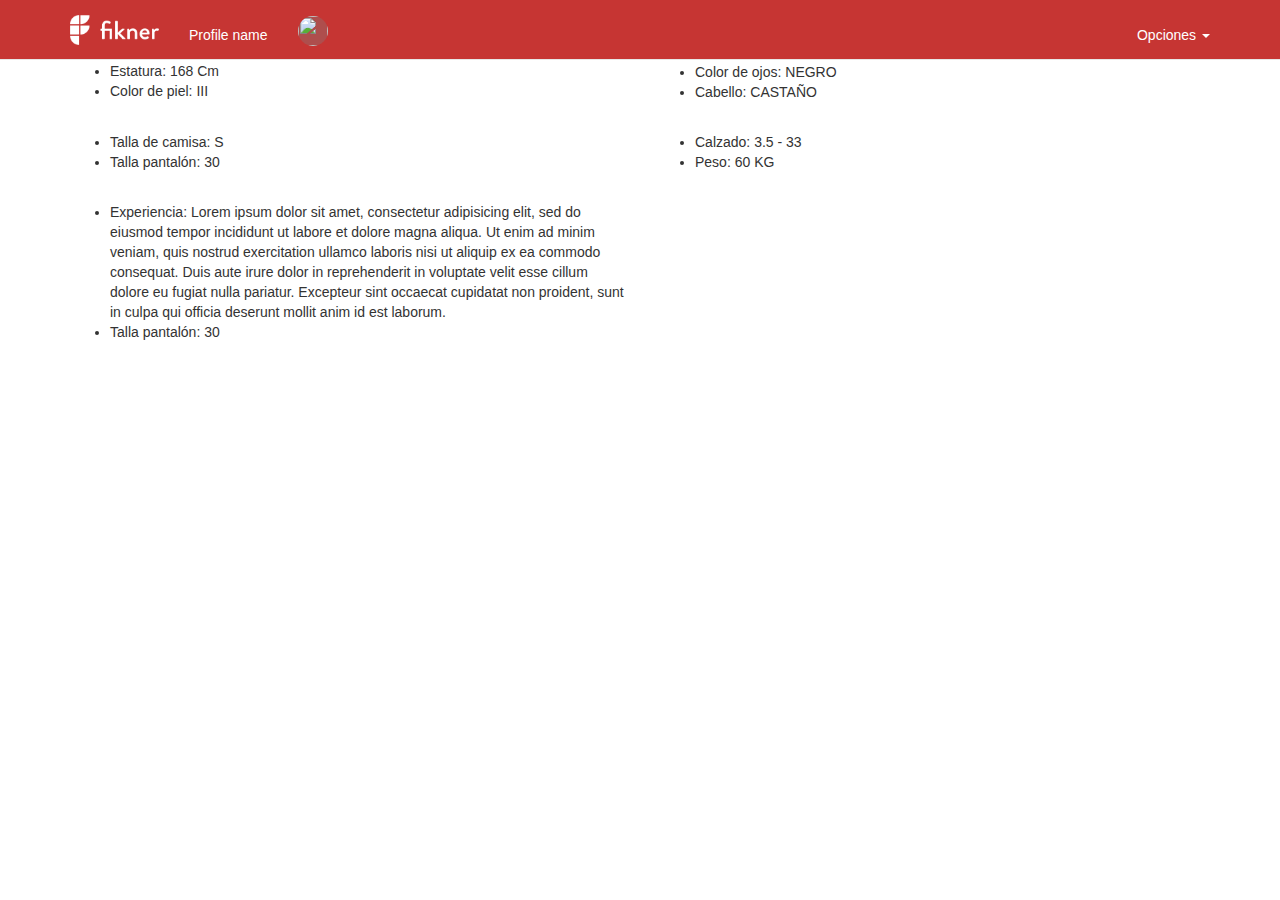
==== books/index.html @ 87679ac9 "Inicio BOOKS Section" ====
<!DOCTYPE html>
<html>
  <head>
    <meta charset="utf-8">
    <title></title>

    <link rel="stylesheet" href="css/bootstrap.min.css" media="screen" title="no title" charset="utf-8">
    <link rel="stylesheet" href="css/styles/css/fiknerStyles.min.css" media="screen" title="no title" charset="utf-8">
  </head>
  <body>

    <head>
      <!-- Fixed navbar -->
      <nav class="navbar navbar-default navbar-fixed-top">
        <div class="container">
          <div class="navbar-header">
            <button type="button" class="navbar-toggle collapsed" data-toggle="collapse" data-target="#navbar" aria-expanded="false" aria-controls="navbar">
              <span class="sr-only">Toggle navigation</span>
              <span class="icon-bar"></span>
              <span class="icon-bar"></span>
              <span class="icon-bar"></span>
            </button>
            <a class="navbar-brand" href="#"><img src="images/logo/fikner_logo_blanco.png" alt="" height="30px"></a>
          </div>
          <div id="navbar" class="navbar-collapse collapse">
            <ul class="nav navbar-nav navbar-left">
              <li><a href="../navbar-static-top/">Profile name</a></li>
              <li id="profileImage"><a href="#"><img src=".." alt="" /></a></li>
            </ul>
            <ul class="nav navbar-nav navbar-right">
              <li class="dropdown">
                <a href="#" class="dropdown-toggle" data-toggle="dropdown" role="button" aria-haspopup="true" aria-expanded="false">Opciones <span class="caret"></span></a>
                <ul class="dropdown-menu">
                  <li><a href="#">Mira tu Book</a></li>
                  <li><a href="#">Postulate en las agencias</a></li>
                  <li><a href="#">Ayuda</a></li>
                  <li role="separator" class="divider"></li>
                  <li class="dropdown-header"></li>
                  <li><a href="#">Reportar Problemas</a></li>
                  <li><a href="#">Configurar cuenta</a></li>
                  <li><a href="#">Cerrar sesión</a></li>
                </ul>
              </li>
            </ul>
          </div><!--/.nav-collapse -->
        </div>
      </nav>
    </head>




    <section class="books">
      <div class="container">
        <div id="books">
          <div class="row">
            <div class="col-xs-12 col-sm-12 col-md-12 col-lg-12">
              <div class="row">

                <div class="col-xs-12 col-sm-6 col-md-6 col-lg-6">
                  <ul>
                    <li>Ciudad de recidencia: <span>BOGOTÁ</span></li>
                    <li>Edad: <span>20 AÑOS</span></li>
                  </ul>
                </div>

                <div class="col-xs-12 col-sm-6 col-md-6 col-lg-6">
                  <img src="" alt="" />
                </div>

                <hr>

                <div class="col-xs-12 col-sm-6 col-md-6 col-lg-6">
                  <img src="" alt="" />
                </div>
                <div class="col-xs-12 col-sm-6 col-md-6 col-lg-6">
                  <ul>
                    <li>Estatura: <span>168 Cm</span></li>
                    <li>Color de piel: <span>III</span></li>
                  </ul>
                </div>

                <hr>

                <div class="col-xs-12 col-sm-6 col-md-6 col-lg-6">
                  <ul>
                    <li>Color de ojos: <span>NEGRO</span></li>
                    <li>Cabello: <span>CASTAÑO</span></li>
                  </ul>
                </div>

                <div class="col-xs-12 col-sm-6 col-md-6 col-lg-6">
                  <img src="" alt="" />
                </div>

                <hr>

                <div class="col-xs-12 col-sm-6 col-md-6 col-lg-6">
                  <img src="" alt="" />
                </div>
                <div class="col-xs-12 col-sm-6 col-md-6 col-lg-6">
                  <ul>
                    <li>Talla de camisa: <span>S</span></li>
                    <li>Talla pantalón: <span>30</span></li>
                  </ul>
                </div>

                <hr>

                <div class="col-xs-12 col-sm-6 col-md-6 col-lg-6">
                  <ul>
                    <li>Calzado: <span>3.5 - 33</span></li>
                    <li>Peso: <span>60 KG</span></li>
                  </ul>
                </div>

                <div class="col-xs-12 col-sm-6 col-md-6 col-lg-6">
                  <img src="" alt="" />
                </div>

                <hr>

                <div class="col-xs-12 col-sm-6 col-md-6 col-lg-6">
                  <img src="" alt="" />
                </div>
                <div class="col-xs-12 col-sm-6 col-md-6 col-lg-6">
                  <ul>
                    <li>Experiencia:
                      <span>
                        Lorem ipsum dolor sit amet, consectetur adipisicing elit,
                        sed do eiusmod tempor incididunt ut labore et dolore magna
                        aliqua. Ut enim ad minim veniam, quis nostrud exercitation
                        ullamco laboris nisi ut aliquip ex ea commodo consequat.
                        Duis aute irure dolor in reprehenderit in voluptate velit
                        esse cillum dolore eu fugiat nulla pariatur. Excepteur
                        sint occaecat cupidatat non proident, sunt in culpa qui
                        officia deserunt mollit anim id est laborum.
                      </span>
                    </li>
                    <li>Talla pantalón: <span>30</span></li>
                  </ul>
                </div>

              </div>
            </div>
          </div>
        </div>
      </div>
    </section>


    <script type="text/javascript" src="js/jquery-2.1.4.min.js" charset="UTF-8"></script>
    <script type="text/javascript" src="js/bootstrap.min.js"></script>
  </body>
</html>
---- books/css/styles/css/fiknerStyles.min.css ----
html {
  overflow-y: scroll;
  overflow-x: hidden; }

body .backgroundImage {
  background-image: url("../../../images/background/background2.jpg");
  background-size: cover;
  background-repeat: no-repeat;
  padding-bottom: 100px; }
body header p {
  margin-top: 10px;
  color: #ffffff; }
body header ul {
  float: right; }
  body header ul li {
    display: inline-block; }
body header button {
  padding-left: 50px;
  padding-right: 50px;
  padding-top: 15px;
  padding-bottom: 15px;
  background-color: transparent;
  border-radius: 10px;
  border-color: #ffffff;
  color: #ffffff;
  font-size: 20px; }
  body header button:hover {
    background-color: #C63533; }
body header .navbar-default {
  background-color: transparent;
  border-color: transparent; }
  body header .navbar-default .navbar-brand img {
    margin-left: 15px; }
body section.registrate h1 {
  color: #ffffff; }
body section.registrate h2 {
  color: #ffffff; }
body section.registrate p {
  color: #ffffff; }
body section.registrate #fechaNacimiento {
  margin-left: 10%;
  color: #ffffff;
  font-weight: 200;
  font-style: italic;
  font-size: 15px; }
body section.registrate h5 {
  color: #ffffff;
  font-weight: 200;
  font-size: 15px; }
body section.registrate a {
  color: #ffffff;
  font-size: 20px; }
body section.registrate button {
  width: 100%;
  padding-left: 50px;
  padding-right: 50px;
  padding-top: 15px;
  padding-bottom: 15px;
  color: #C63533;
  border-color: #C63533;
  font-size: 18px;
  font-weight: 400; }
body section.agencias {
  padding-top: 100px;
  padding-bottom: 100px;
  background-color: rgba(128, 128, 128, 0.34); }
  body section.agencias button {
    width: 100%;
    padding-left: 50px;
    padding-right: 50px;
    padding-top: 15px;
    padding-bottom: 15px;
    background-color: #C63533;
    border-color: #C63533;
    color: #ffffff;
    font-size: 18px;
    font-weight: 400; }
  body section.agencias p {
    font-size: 25px;
    color: #C63533;
    text-align: center;
    margin-top: -10px; }
body section.book {
  text-align: center;
  margin-top: 100px; }
  body section.book img {
    height: 80px; }
  body section.book h2 {
    margin-top: 70px;
    color: gray; }
  body section.book h1 {
    color: #C63533;
    margin-top: -10px;
    margin-bottom: 40px; }
  body section.book #texto {
    color: gray;
    margin-bottom: 40px; }
  body section.book hr {
    margin-bottom: 70px; }
  body section.book #h1 {
    margin-bottom: 70px; }
  body section.book #profiles img {
    background-color: gray;
    height: 150px;
    width: 150px;
    border-radius: 150px;
    background-color: rgba(128, 128, 128, 0.34);
    margin-bottom: 100px; }
body section.clientes {
  text-align: center;
  background-color: #C63533; }
  body section.clientes h1 {
    margin-top: 70px;
    color: #ffffff;
    margin-bottom: 70px; }
  body section.clientes #profiles img {
    background-color: gray;
    height: 150px;
    width: 150px;
    border-radius: 150px;
    background-color: #ffffff;
    margin-bottom: 100px; }
body footer #textoFooter {
  margin-top: 70px;
  color: #C63533; }
  body footer #textoFooter a {
    color: gray; }
    body footer #textoFooter a:hover {
      color: #C63533; }
  body footer #textoFooter #footerLine {
    margin-top: 30px; }
  body footer #textoFooter ul li {
    margin-top: 0px;
    list-style: none;
    margin-left: -40px;
    color: gray; }
body footer #fiknerCredits {
  float: right;
  color: gray; }
body .navbar-default.navbar-fixed-top {
  height: 60px;
  background-color: #C63533; }
  body .navbar-default.navbar-fixed-top .navbar-left li a {
    color: #ffffff;
    margin-top: 10px; }
  body .navbar-default.navbar-fixed-top .navbar-left #profileImage img {
    margin-top: -10px;
    background-color: rgba(128, 128, 128, 0.34);
    width: 30px;
    height: 30px;
    border-radius: 120px; }
  body .navbar-default.navbar-fixed-top .navbar-right li a {
    color: #ffffff;
    margin-top: 10px; }
  body .navbar-default.navbar-fixed-top a.dropdown-toggle:hover {
    background-color: transparent;
    color: #ffffff; }
  body .navbar-default.navbar-fixed-top .dropdown li a {
    color: gray; }
body section.profile {
  margin-top: 150px; }
  body section.profile .info {
    padding-left: 100px;
    padding-right: 100px; }
  body section.profile h1 {
    color: #EF4036; }
  body section.profile span {
    font-size: 12px;
    color: #ffffff; }
  body section.profile #texto {
    color: gray;
    font-weight: 300; }
    body section.profile #texto a {
      color: #EF4036; }
  body section.profile .thumbnail {
    border-color: #EF4036;
    border-width: initial;
    border-radius: 15px; }
    body section.profile .thumbnail .caption {
      padding-left: 50px;
      padding-right: 50px; }
    body section.profile .thumbnail h3 {
      color: gray;
      text-align: center; }
    body section.profile .thumbnail #profilePhoto {
      text-align: center;
      margin-top: 30px; }
      body section.profile .thumbnail #profilePhoto img {
        background-color: rgba(128, 128, 128, 0.34);
        height: 250px;
        width: 250px;
        border-radius: 150px; }
    body section.profile .thumbnail #nameProfile {
      color: #EF4036;
      text-align: center;
      font-size: 20px;
      padding-top: 20px;
      padding-bottom: 20px; }
    body section.profile .thumbnail #info {
      color: gray; }
      body section.profile .thumbnail #info .glyphicon {
        color: #EF4036;
        height: 20px; }
    body section.profile .thumbnail .btn-default {
      width: 100%;
      padding-top: 10px;
      padding-bottom: 10px;
      background-color: #EF4036;
      border-color: #EF4036;
      color: #ffffff; }
      body section.profile .thumbnail .btn-default:hover {
        background-color: #C63533;
        border-color: #ffffff;
        color: #ffffff; }
body #lineHr {
  margin-top: 100px;
  margin-bottom: 100px; }
body footer.footerProfile {
  background-color: #C63533; }
  body footer.footerProfile a:hover {
    color: #ffffff; }
  body footer.footerProfile p {
    text-align: center;
    padding-top: 50px;
    padding-bottom: 30px;
    color: #ffffff;
    font-weight: 300; }
body .backgroundImage2 {
  background-image: url("../../../images/background/background2.jpg");
  background-size: cover;
  background-repeat: no-repeat;
  margin-top: 50px;
  padding-top: 300px;
  padding-bottom: 300px; }
  body .backgroundImage2 .navbar {
    height: 80px; }
  body .backgroundImage2 label {
    color: #ffffff;
    padding-bottom: 10px; }
  body .backgroundImage2 .btn-default {
    width: 100%;
    color: #EF4036;
    font-size: 20px; }

@media (min-width: 769px) and (max-width: 991px) {
  body section.registrate #espacio3 {
    margin-top: 20px; }
  body section.registrate #espacio4 {
    margin-top: 20px; }
  body section.agencias {
    padding-top: 100px;
    padding-bottom: 100px;
    background-color: rgba(128, 128, 128, 0.34); }
    body section.agencias button {
      width: 100%;
      padding-left: 40px;
      padding-right: 40px;
      padding-top: 15px;
      padding-bottom: 15px;
      background-color: #C63533;
      border-color: #C63533;
      color: #ffffff;
      font-size: 15px;
      font-weight: 400; }
    body section.agencias p {
      font-size: 20px;
      color: #C63533;
      text-align: center;
      margin-top: 0px; }
  body section.profile {
    margin-top: 150px; }
    body section.profile .info {
      padding-left: 50px;
      padding-right: 50px; }
    body section.profile .thumbnail .caption {
      padding-left: 30px;
      padding-right: 30px; }
    body section.profile .thumbnail #profilePhoto img {
      height: 150px;
      width: 150px; } }
@media (min-width: 601px) and (max-width: 767px) {
  body header #telefono {
    margin-left: 39px; }
  body header #social {
    display: none;
    float: left; }
  body .navbar-default {
    height: 67px; }
    body .navbar-default .navbar-nav .open .dropdown-menu > li > a {
      color: #ffffff; }
    body .navbar-default .navbar-toggle {
      border-color: #C63533; }
      body .navbar-default .navbar-toggle span.icon-bar {
        background-color: #ffffff; }
        body .navbar-default .navbar-toggle span.icon-bar:hover {
          color: #EF4036; }
  body .navbar-brand {
    float: left; }
    body .navbar-brand img {
      margin-top: -10px;
      height: 50px; }
  body .navbar-collapse {
    background-color: #C63533; }
  body button {
    margin-top: -10px; }
  body section.registrate {
    margin-top: -200px; }
    body section.registrate #espacio1 {
      margin-top: 20px; }
    body section.registrate #espacio2 {
      margin-top: 20px; }
    body section.registrate #espacio3 {
      margin-top: 20px; }
    body section.registrate #espacio4 {
      margin-top: 20px; }
    body section.registrate #fechaNacimiento {
      margin-bottom: 25px; }
  body section.agencias {
    padding-top: 100px;
    padding-bottom: 100px;
    background-color: rgba(128, 128, 128, 0.34); }
    body section.agencias p {
      font-size: 20px;
      color: #C63533;
      text-align: center;
      margin-top: 20px; }
  body section.profile {
    margin-top: 150px; }
    body section.profile .info {
      padding-left: 100px;
      padding-right: 100px; }
    body section.profile .thumbnail {
      margin-top: 60px; }
    body section.profile .recuadro {
      padding-left: 100px;
      padding-right: 100px; }
      body section.profile .recuadro #profilePhoto img {
        height: 150px;
        width: 150px; }
      body section.profile .recuadro .btn-default {
        margin-top: 20px; }
  body footer.footerProfile p {
    padding-top: 20px;
    padding-bottom: 10px; }
  body header .navbar-fixed-top .navbar-brand img {
    margin-top: 0px; } }
@media (min-width: 401px) and (max-width: 600px) {
  body header #telefono {
    margin-left: 0px; }
  body header #social {
    display: none;
    float: left; }
  body .navbar-default {
    height: 67px; }
    body .navbar-default .navbar-nav .open .dropdown-menu > li > a {
      color: #ffffff; }
    body .navbar-default .navbar-toggle {
      border-color: #C63533; }
      body .navbar-default .navbar-toggle span.icon-bar {
        background-color: #ffffff; }
        body .navbar-default .navbar-toggle span.icon-bar:hover {
          color: #EF4036; }
  body .navbar-brand {
    float: left; }
    body .navbar-brand img {
      margin-top: -10px;
      height: 50px; }
  body .navbar-collapse {
    background-color: #C63533; }
  body button {
    margin-top: -10px; }
  body section.registrate {
    margin-top: -200px; }
    body section.registrate #espacio1 {
      margin-top: 20px; }
    body section.registrate #espacio2 {
      margin-top: 20px; }
    body section.registrate #espacio3 {
      margin-top: 20px; }
    body section.registrate #espacio4 {
      margin-top: 20px; }
    body section.registrate #fechaNacimiento {
      margin-bottom: 25px; }
    body section.registrate h5 {
      margin-bottom: 25px; }
  body section.agencias {
    padding-top: 100px;
    padding-bottom: 100px;
    background-color: rgba(128, 128, 128, 0.34); }
    body section.agencias p {
      font-size: 20px;
      color: #C63533;
      text-align: center;
      margin-top: 20px; }
  body section.profile {
    margin-top: 150px; }
    body section.profile .info {
      padding-left: 50px;
      padding-right: 50px; }
    body section.profile .thumbnail {
      margin-top: 60px; }
    body section.profile .recuadro {
      padding-left: 20px;
      padding-right: 20px; }
      body section.profile .recuadro #profilePhoto img {
        height: 150px;
        width: 150px; }
      body section.profile .recuadro p#info {
        font-size: 12px;
        text-align: left; }
      body section.profile .recuadro .btn-default {
        margin-top: 20px; }
  body footer.footerProfile p {
    padding-top: 20px;
    padding-bottom: 10px; }
  body header .navbar-fixed-top .navbar-brand img {
    margin-top: 0px; }
  body section.login form {
    margin-top: -150px;
    margin-bottom: -150px; } }
@media (min-width: 297px) and (max-width: 400px) {
  body header #telefono {
    margin-left: 0px; }
  body header #social {
    display: none;
    float: left; }
  body .navbar-default {
    height: 67px; }
    body .navbar-default .navbar-nav .open .dropdown-menu > li > a {
      color: #ffffff; }
    body .navbar-default .navbar-toggle {
      border-color: #C63533; }
      body .navbar-default .navbar-toggle span.icon-bar {
        background-color: #ffffff; }
        body .navbar-default .navbar-toggle span.icon-bar:hover {
          color: #EF4036; }
  body .navbar-brand {
    float: left; }
    body .navbar-brand img {
      margin-top: -10px;
      height: 50px; }
  body .navbar-collapse {
    background-color: #C63533; }
  body button {
    margin-top: -10px; }
  body section.registrate {
    margin-top: -200px; }
    body section.registrate #espacio1 {
      margin-top: 20px; }
    body section.registrate #espacio2 {
      margin-top: 20px; }
    body section.registrate #espacio3 {
      margin-top: 20px; }
    body section.registrate #espacio4 {
      margin-top: 20px; }
    body section.registrate #fechaNacimiento {
      margin-bottom: 25px; }
    body section.registrate h5 {
      margin-bottom: 25px; }
  body section.agencias {
    padding-top: 100px;
    padding-bottom: 100px;
    background-color: rgba(128, 128, 128, 0.34); }
    body section.agencias button {
      font-size: 15px;
      padding-left: 10px;
      padding-right: 10px; }
    body section.agencias p {
      font-size: 20px;
      color: #C63533;
      text-align: center;
      margin-top: 20px; }
  body section.book #profiles img {
    height: 100px;
    width: 100px; }
  body section.clientes #profiles img {
    height: 100px;
    width: 100px; }
  body section.profile {
    margin-top: 150px; }
    body section.profile .info {
      padding-left: 20px;
      padding-right: 20px; }
    body section.profile .thumbnail {
      margin-top: 60px; }
    body section.profile .recuadro {
      padding-left: 10px;
      padding-right: 10px; }
      body section.profile .recuadro #profilePhoto img {
        height: 150px;
        width: 150px; }
      body section.profile .recuadro p#info {
        font-size: 11px;
        text-align: left;
        padding-left: 0px; }
      body section.profile .recuadro .btn-default {
        margin-top: 20px; }
  body footer.footerProfile p {
    padding-top: 20px;
    padding-bottom: 10px; }
  body header .navbar-fixed-top .navbar-brand img {
    margin-top: 0px; }
  body section.login form {
    margin-top: -150px;
    margin-bottom: -150px; } }
@media (min-width: 0px) and (max-width: 296px) {
  body header #telefono {
    margin-left: 0px; }
  body header ul#social {
    float: left;
    margin-left: -40px; }
    body header ul#social img {
      height: 25px; }
  body .navbar-default {
    height: 67px; }
    body .navbar-default .navbar-nav .open .dropdown-menu > li > a {
      color: #ffffff; }
    body .navbar-default .navbar-toggle {
      border-color: #C63533; }
      body .navbar-default .navbar-toggle span.icon-bar {
        background-color: #ffffff; }
        body .navbar-default .navbar-toggle span.icon-bar:hover {
          color: #EF4036; }
  body .navbar-brand {
    float: left; }
    body .navbar-brand img {
      margin-top: 0px;
      height: 30px; }
  body .navbar-collapse {
    background-color: #C63533; }
  body button {
    padding-left: 20px;
    padding-right: 20px;
    padding-top: 15px; }
  body section.registrate {
    margin-top: 300px; }
    body section.registrate #espacio1 {
      margin-top: 20px; }
    body section.registrate #espacio2 {
      margin-top: 20px; }
    body section.registrate #espacio3 {
      margin-top: 20px; }
    body section.registrate #espacio4 {
      margin-top: 20px; }
    body section.registrate #fechaNacimiento {
      margin-bottom: 25px; }
    body section.registrate h5 {
      margin-bottom: 25px; }
    body section.registrate button {
      padding-left: 20px;
      padding-right: 20px;
      font-size: 20px; }
  body section.agencias {
    padding-top: 100px;
    padding-bottom: 100px;
    background-color: rgba(128, 128, 128, 0.34); }
    body section.agencias button {
      font-size: 12px;
      padding-left: 0px;
      padding-right: 0px; }
    body section.agencias p {
      font-size: 20px;
      color: #C63533;
      text-align: center;
      margin-top: 20px; }
  body section.book #profiles img {
    height: 100px;
    width: 100px; }
  body section.clientes #profiles img {
    height: 100px;
    width: 100px; }
  body section.book #profiles img {
    height: 80px;
    width: 80px; }
  body section.clientes #profiles img {
    height: 80px;
    width: 80px; }
  body section.profile {
    margin-top: 150px; }
    body section.profile .info {
      padding-left: 10px;
      padding-right: 10px; }
    body section.profile .thumbnail {
      margin-top: 60px; }
      body section.profile .thumbnail .caption {
        padding-left: 10px;
        padding-right: 10px; }
    body section.profile .recuadro {
      padding-left: 0px;
      padding-right: 0px; }
      body section.profile .recuadro #profilePhoto img {
        height: 150px;
        width: 150px; }
      body section.profile .recuadro p#info {
        font-size: 10px;
        padding-left: 0px; }
      body section.profile .recuadro .btn-default {
        margin-top: 20px; }
  body footer.footerProfile p {
    padding-top: 20px;
    padding-bottom: 10px; }
  body header .navbar-fixed-top .navbar-brand img {
    margin-top: 20px; }
  body section.login form {
    margin-top: -150px;
    margin-bottom: -150px; } }

/*# sourceMappingURL=fiknerStyles.min.css.map */
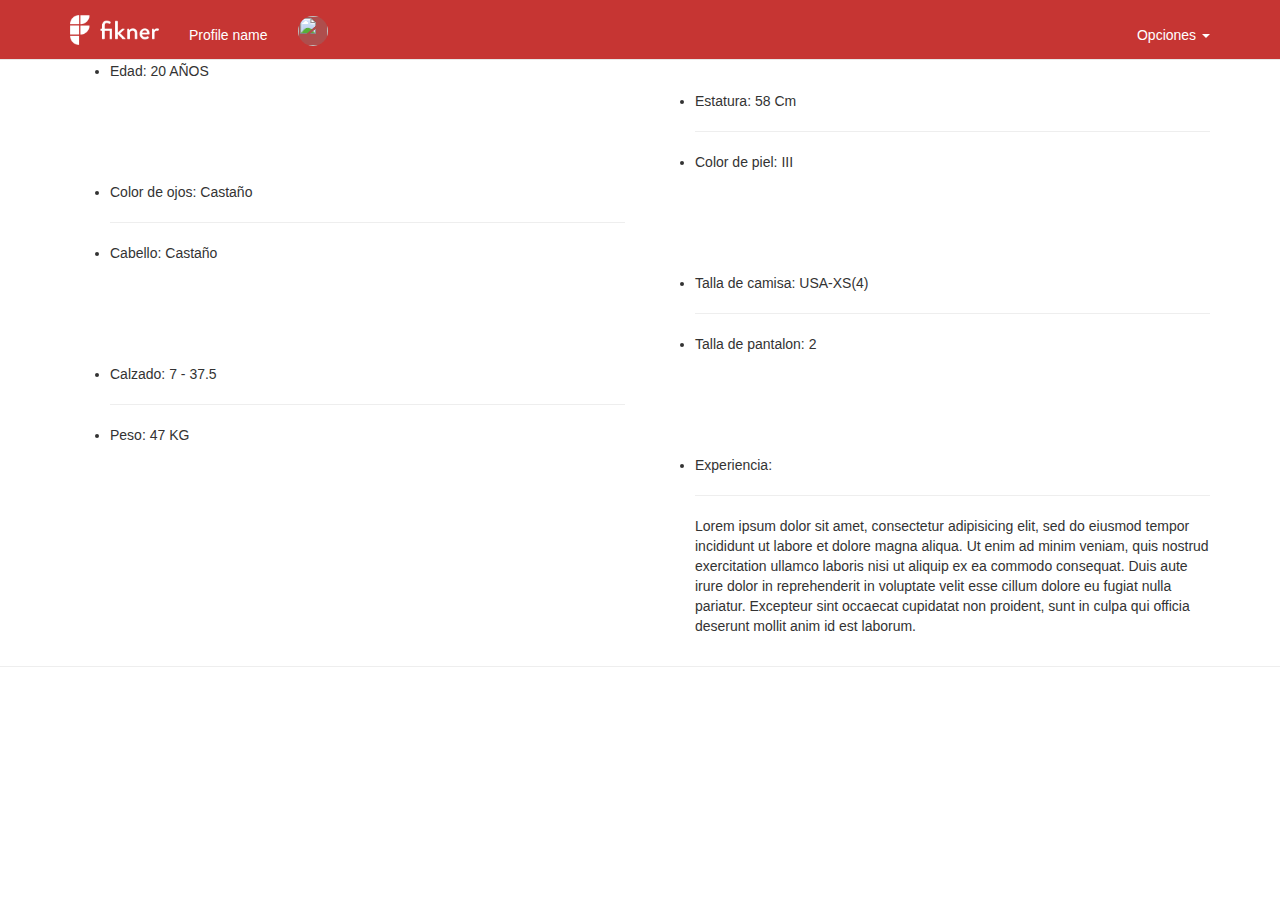
==== commit 61e2a706: "Profile, agencias & Books pages terminadas" ====
--- a/books/index.html
+++ b/books/index.html
@@ -6,6 +6,7 @@
 
     <link rel="stylesheet" href="css/bootstrap.min.css" media="screen" title="no title" charset="utf-8">
     <link rel="stylesheet" href="css/styles/css/fiknerStyles.min.css" media="screen" title="no title" charset="utf-8">
+    <link rel="stylesheet" href="css/animate.css" media="screen" title="no title" charset="utf-8">
   </head>
   <body>
 
@@ -54,92 +55,115 @@
       <div class="container">
         <div id="books">
           <div class="row">
-            <div class="col-xs-12 col-sm-12 col-md-12 col-lg-12">
+            <div class="col-xs-12 col-sm-12 col-md-12 col-lg-12" id="space">
               <div class="row">
 
-                <div class="col-xs-12 col-sm-6 col-md-6 col-lg-6">
-                  <ul>
-                    <li>Ciudad de recidencia: <span>BOGOTÁ</span></li>
-                    <li>Edad: <span>20 AÑOS</span></li>
-                  </ul>
-                </div>
+                    <section>
+                      <div class="col-xs-12 col-sm-12 col-md-12 col-lg-12" id="here">
+                        <div class="row">
+                          <div class="col-xs-12 col-sm-6 col-md-6 col-lg-6">
+                            <ul>
+                              <li>Ciudad de recidencia: <span class="">BOGOTÁ</span><hr></li>
+                              <li>Edad: <span class="">20 AÑOS</span></li>
+                            </ul>
+                          </div>
+                          <div class="col-xs-12 col-sm-6 col-md-6 col-lg-6">
+                            <img  class="" src="" alt="" />
+                          </div>
+                        </div>
+                      </div>
+                    </section>
 
-                <div class="col-xs-12 col-sm-6 col-md-6 col-lg-6">
-                  <img src="" alt="" />
-                </div>
+                    <section>
+                      <div class="col-xs-12 col-sm-12 col-md-12 col-lg-12" id="here">
+                        <div class="row">
+                          <div class="col-xs-12 col-sm-6 col-md-6 col-lg-6">
+                            <img class="" src="" alt="" />
+                          </div>
+                          <div class="col-xs-12 col-sm-6 col-md-6 col-lg-6">
+                            <ul>
+                              <li>Estatura: <span class="">58 Cm</span><hr></li>
+                              <li>Color de piel: <span class="">III</span></li>
+                            </ul>
+                          </div>
+                        </div>
+                      </div>
+                    </section>
 
-                <hr>
+                    <section>
+                      <div class="col-xs-12 col-sm-12 col-md-12 col-lg-12" id="here">
+                        <div class="row">
+                          <div class="col-xs-12 col-sm-6 col-md-6 col-lg-6">
+                            <ul>
+                              <li>Color de ojos: <span class="">Castaño</span><hr></li>
+                              <li>Cabello: <span class="a">Castaño</span></li>
+                            </ul>
+                          </div>
+                          <div class="col-xs-12 col-sm-6 col-md-6 col-lg-6">
+                            <img class="" src="" alt="" />
+                          </div>
+                        </div>
+                      </div>
+                    </section>
 
-                <div class="col-xs-12 col-sm-6 col-md-6 col-lg-6">
-                  <img src="" alt="" />
-                </div>
-                <div class="col-xs-12 col-sm-6 col-md-6 col-lg-6">
-                  <ul>
-                    <li>Estatura: <span>168 Cm</span></li>
-                    <li>Color de piel: <span>III</span></li>
-                  </ul>
-                </div>
+                    <section>
+                      <div class="col-xs-12 col-sm-12 col-md-12 col-lg-12" id="here">
+                        <div class="row">
+                          <div class="col-xs-12 col-sm-6 col-md-6 col-lg-6">
+                            <img src="" alt="" />
+                          </div>
+                          <div class="col-xs-12 col-sm-6 col-md-6 col-lg-6">
+                            <ul>
+                              <li>Talla de camisa: <span>USA-XS(4)</span><hr></li>
+                              <li>Talla de pantalon: <span>2</span></li>
+                            </ul>
+                          </div>
+                        </div>
+                      </div>
+                    </section>
 
-                <hr>
+                    <section>
+                      <div class="col-xs-12 col-sm-12 col-md-12 col-lg-12" id="here">
+                        <div class="row">
+                          <div class="col-xs-12 col-sm-6 col-md-6 col-lg-6">
+                            <ul>
+                              <li>Calzado: <span>7 - 37.5</span><hr></li>
+                              <li>Peso: <span>47 KG</span></li>
+                            </ul>
+                          </div>
+                          <div class="col-xs-12 col-sm-6 col-md-6 col-lg-6">
+                            <img src="" alt="" />
+                          </div>
+                        </div>
+                      </div>
+                    </section>
 
-                <div class="col-xs-12 col-sm-6 col-md-6 col-lg-6">
-                  <ul>
-                    <li>Color de ojos: <span>NEGRO</span></li>
-                    <li>Cabello: <span>CASTAÑO</span></li>
-                  </ul>
-                </div>
-
-                <div class="col-xs-12 col-sm-6 col-md-6 col-lg-6">
-                  <img src="" alt="" />
-                </div>
-
-                <hr>
-
-                <div class="col-xs-12 col-sm-6 col-md-6 col-lg-6">
-                  <img src="" alt="" />
-                </div>
-                <div class="col-xs-12 col-sm-6 col-md-6 col-lg-6">
-                  <ul>
-                    <li>Talla de camisa: <span>S</span></li>
-                    <li>Talla pantalón: <span>30</span></li>
-                  </ul>
-                </div>
-
-                <hr>
-
-                <div class="col-xs-12 col-sm-6 col-md-6 col-lg-6">
-                  <ul>
-                    <li>Calzado: <span>3.5 - 33</span></li>
-                    <li>Peso: <span>60 KG</span></li>
-                  </ul>
-                </div>
-
-                <div class="col-xs-12 col-sm-6 col-md-6 col-lg-6">
-                  <img src="" alt="" />
-                </div>
-
-                <hr>
-
-                <div class="col-xs-12 col-sm-6 col-md-6 col-lg-6">
-                  <img src="" alt="" />
-                </div>
-                <div class="col-xs-12 col-sm-6 col-md-6 col-lg-6">
-                  <ul>
-                    <li>Experiencia:
-                      <span>
-                        Lorem ipsum dolor sit amet, consectetur adipisicing elit,
-                        sed do eiusmod tempor incididunt ut labore et dolore magna
-                        aliqua. Ut enim ad minim veniam, quis nostrud exercitation
-                        ullamco laboris nisi ut aliquip ex ea commodo consequat.
-                        Duis aute irure dolor in reprehenderit in voluptate velit
-                        esse cillum dolore eu fugiat nulla pariatur. Excepteur
-                        sint occaecat cupidatat non proident, sunt in culpa qui
-                        officia deserunt mollit anim id est laborum.
-                      </span>
-                    </li>
-                    <li>Talla pantalón: <span>30</span></li>
-                  </ul>
-                </div>
+                    <section>
+                      <div class="col-xs-12 col-sm-12 col-md-12 col-lg-12" id="here">
+                        <div class="row">
+                          <div class="col-xs-12 col-sm-6 col-md-6 col-lg-6">
+                            <img src="" alt="" />
+                          </div>
+                          <div class="col-xs-12 col-sm-6 col-md-6 col-lg-6">
+                            <ul id="experiencia">
+                              <li>Experiencia:
+                                <span>
+                                <hr>
+                                  Lorem ipsum dolor sit amet, consectetur adipisicing elit,
+                                  sed do eiusmod tempor incididunt ut labore et dolore magna
+                                  aliqua. Ut enim ad minim veniam, quis nostrud exercitation
+                                  ullamco laboris nisi ut aliquip ex ea commodo consequat.
+                                  Duis aute irure dolor in reprehenderit in voluptate velit
+                                  esse cillum dolore eu fugiat nulla pariatur. Excepteur sint
+                                  occaecat cupidatat non proident, sunt in culpa qui officia
+                                  deserunt mollit anim id est laborum.
+                                </span>
+                              </li>
+                            </ul>
+                          </div>
+                        </div>
+                      </div>
+                    </section>
 
               </div>
             </div>
@@ -148,7 +172,9 @@
       </div>
     </section>
 
+<hr>
 
+  </script>
     <script type="text/javascript" src="js/jquery-2.1.4.min.js" charset="UTF-8"></script>
     <script type="text/javascript" src="js/bootstrap.min.js"></script>
   </body>
